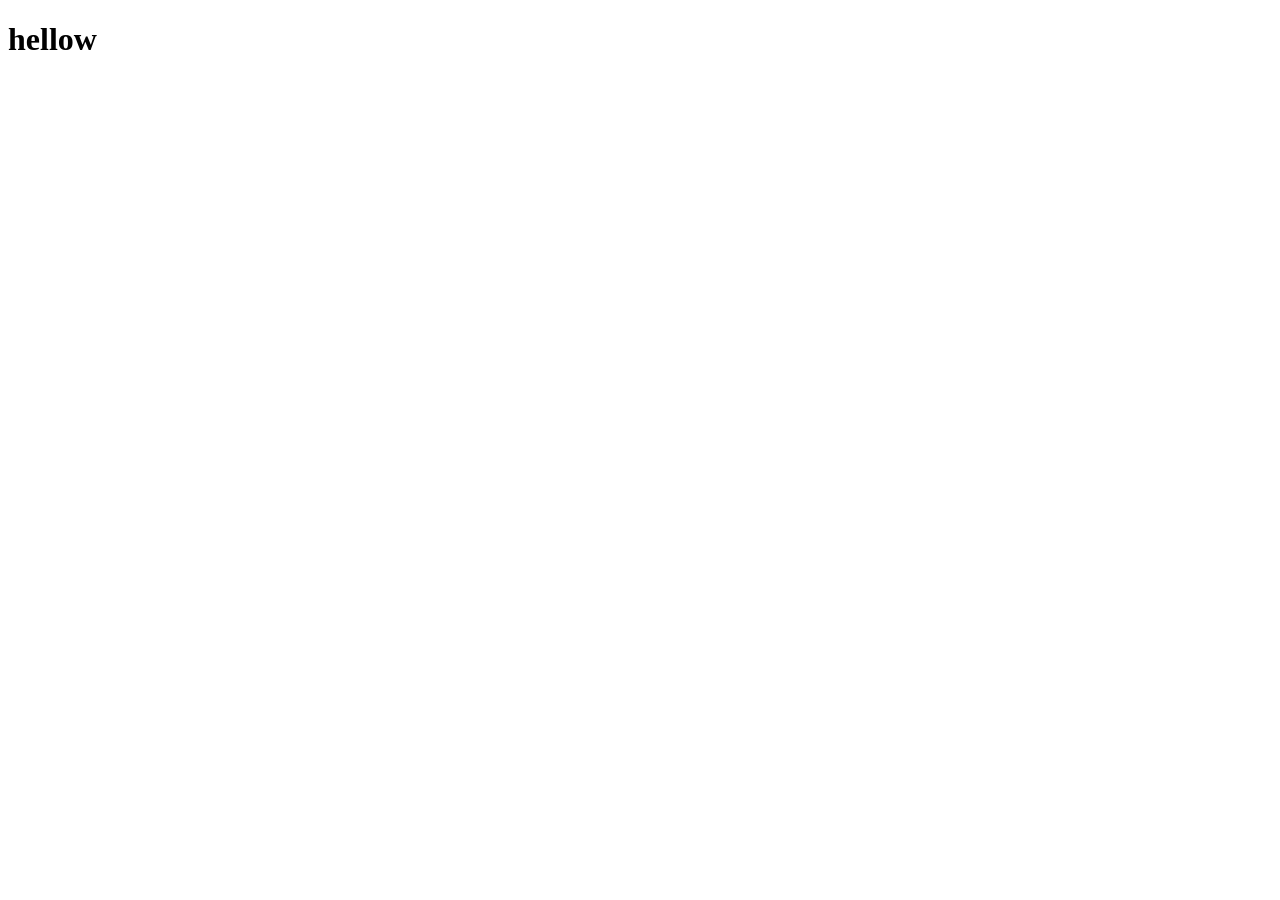
==== index.html @ 06c67113 "first commit" ====
<!DOCTYPE html>
<html lang="en">
<head>
    <meta charset="UTF-8">
    <meta http-equiv="X-UA-Compatible" content="IE=edge">
    <meta name="viewport" content="width=device-width, initial-scale=1.0">
    <title>MyFIRST RESPO</title>
</head>
<body>
    <h1> hellow</h1>
</body>
</html>
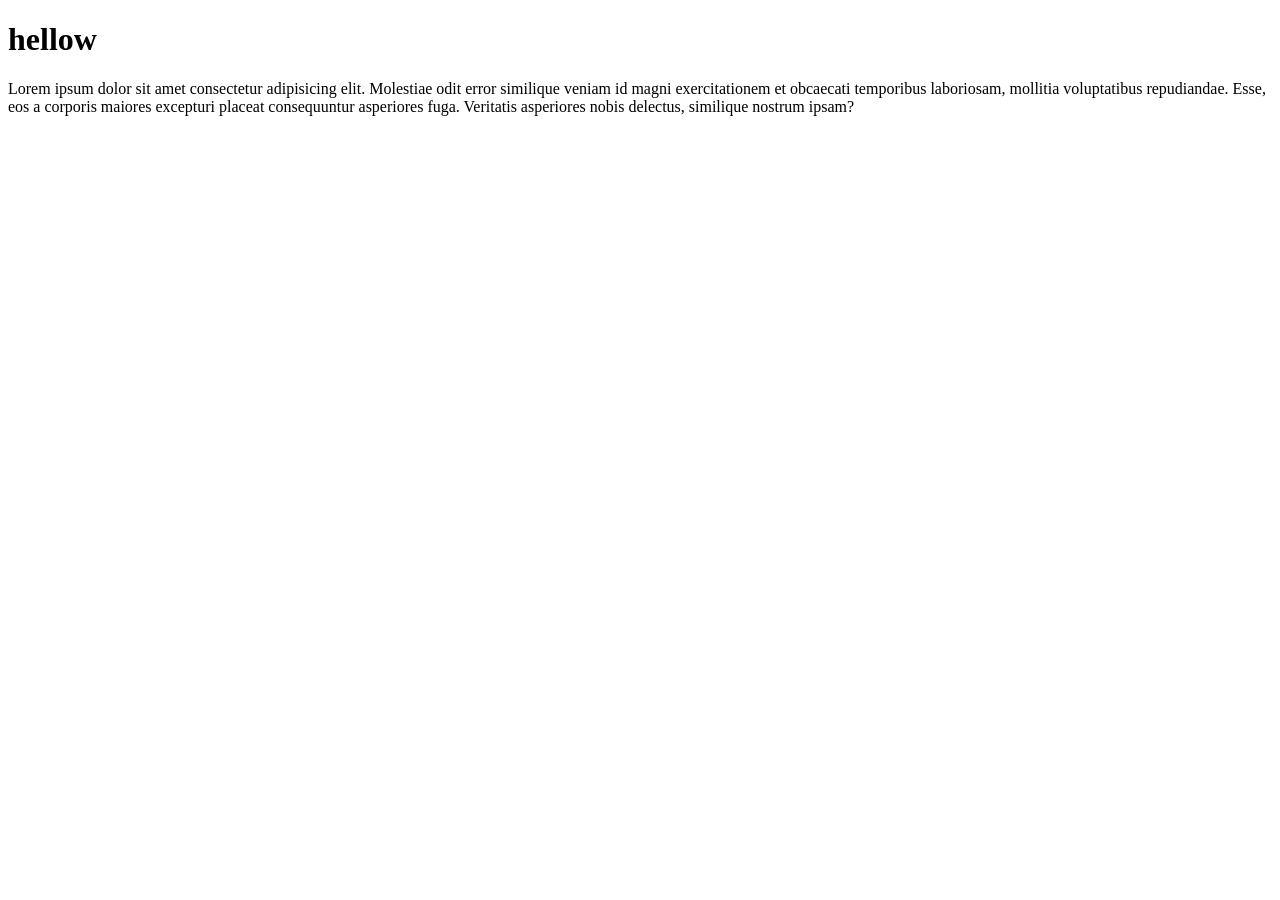
==== commit d35fea0a: "first commit" ====
--- a/index.html
+++ b/index.html
@@ -8,5 +8,6 @@
 </head>
 <body>
     <h1> hellow</h1>
+    <p>Lorem ipsum dolor sit amet consectetur adipisicing elit. Molestiae odit error similique veniam id magni exercitationem et obcaecati temporibus laboriosam, mollitia voluptatibus repudiandae. Esse, eos a corporis maiores excepturi placeat consequuntur asperiores fuga. Veritatis asperiores nobis delectus, similique nostrum ipsam?</p>
 </body>
 </html>
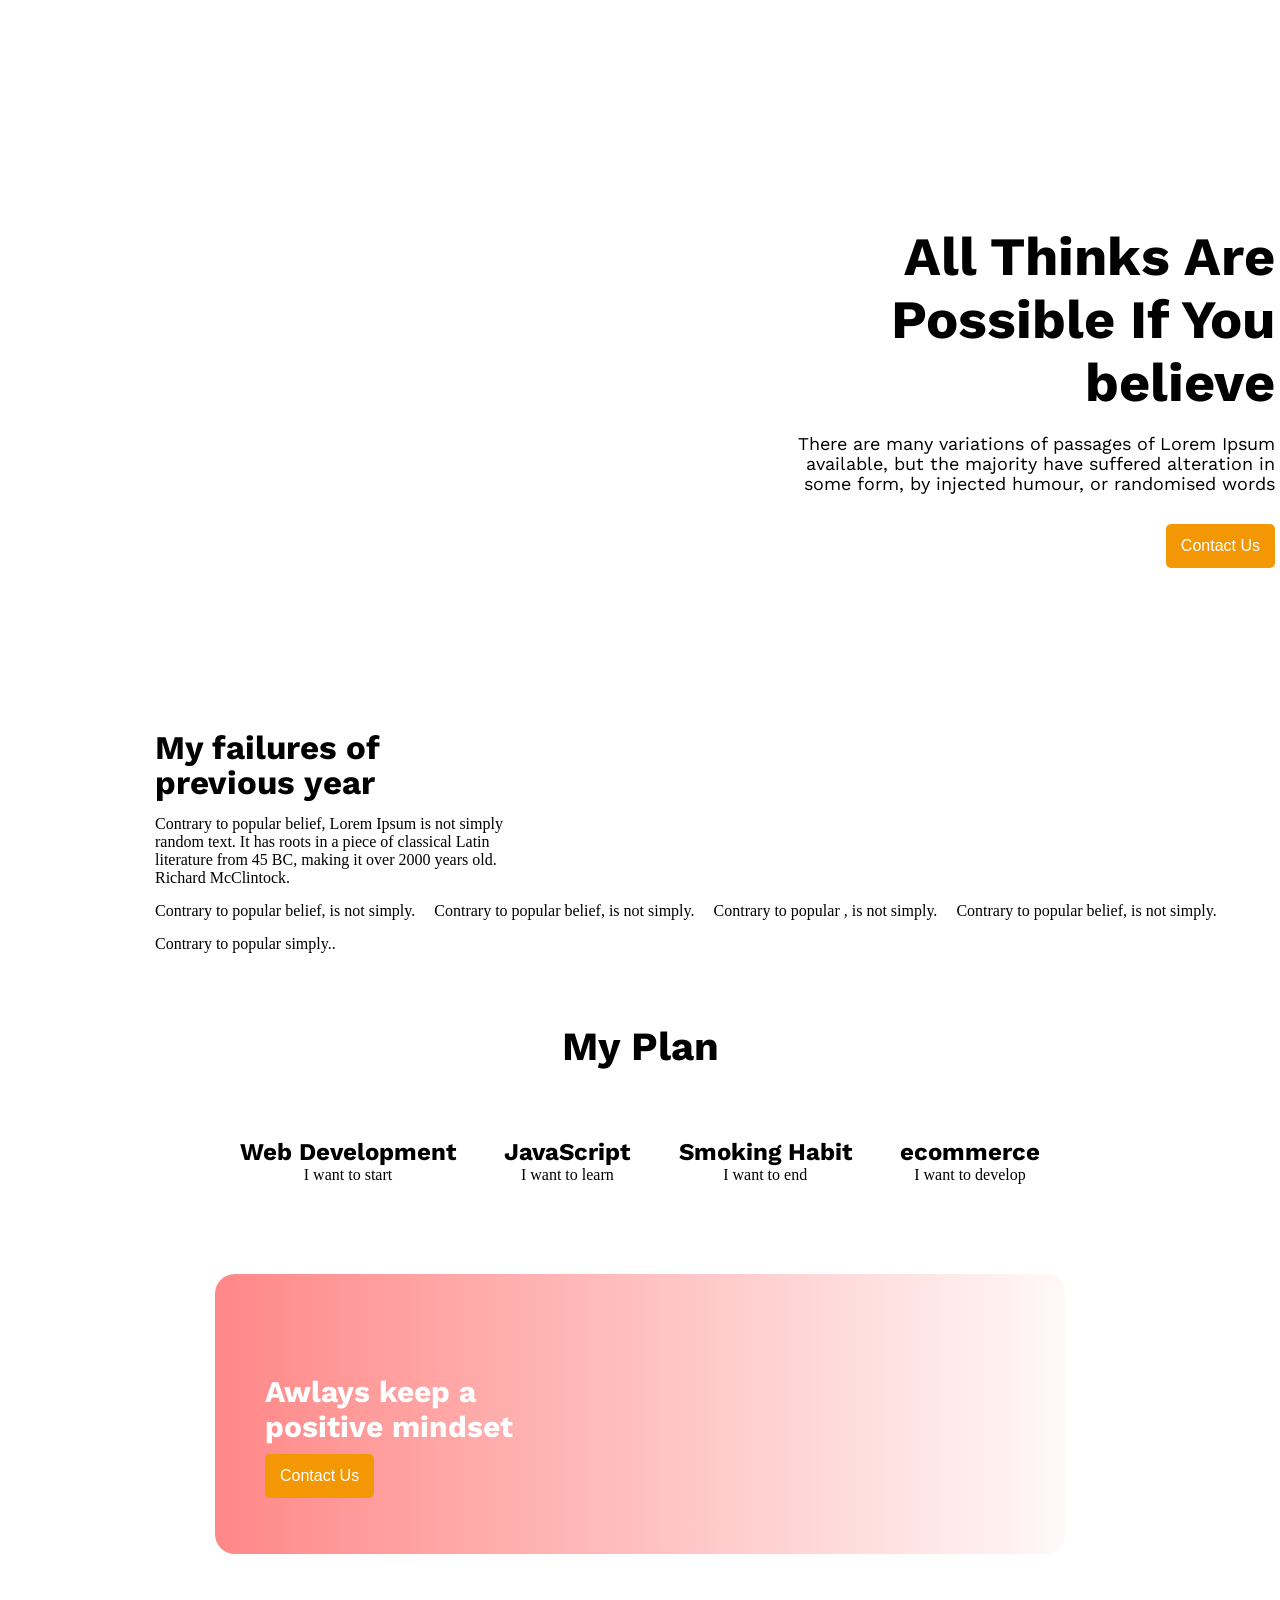
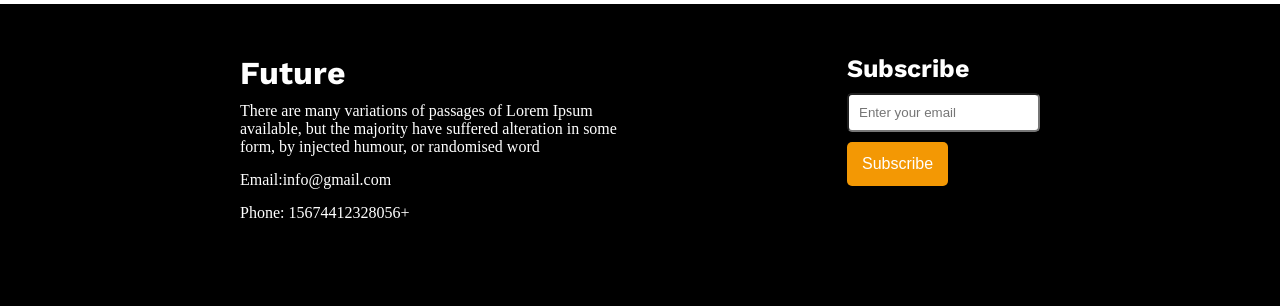
==== commit 6b5cc32e: "Add files via upload" ====
--- a/index.html
+++ b/index.html
@@ -1,13 +1,215 @@
-<!DOCTYPE html>
-<html lang="en">
-<head>
-    <meta charset="UTF-8">
-    <meta http-equiv="X-UA-Compatible" content="IE=edge">
-    <meta name="viewport" content="width=device-width, initial-scale=1.0">
-    <title>MyFIRST RESPO</title>
-</head>
-<body>
-    <h1> hellow</h1>
-    <p>Lorem ipsum dolor sit amet consectetur adipisicing elit. Molestiae odit error similique veniam id magni exercitationem et obcaecati temporibus laboriosam, mollitia voluptatibus repudiandae. Esse, eos a corporis maiores excepturi placeat consequuntur asperiores fuga. Veritatis asperiores nobis delectus, similique nostrum ipsam?</p>
-</body>
+<!DOCTYPE html>
+<html lang="en">
+
+<head>
+    <meta charset="UTF-8">
+    <meta http-equiv="X-UA-Compatible" content="IE=edge">
+    <meta name="viewport" content="width=device-width, initial-scale=1.0">
+    <title>First Asignment</title>
+    <script src="https://kit.fontawesome.com/0cd146b6f6.js" crossorigin="anonymous"></script>
+    <!-- Coustom Css -->
+    <link rel="stylesheet" href="style.css">
+
+</head>
+
+<body>
+    <!-- Header Part Start Here-->
+    <header></header>
+
+    <!-- Header Part End Here-->
+
+    <main>
+        <!-- Hero Section -->
+        <section>
+            <div id="section_Wrapper">
+                <div class="Container">
+                    <div class="Hero_Section_AllInfo">
+                        <div class="Hero_Section_Tittle">
+                            <h1>All Thinks Are Possible If You believe</h1>
+                        </div>
+                        <div class="Hero_Section_Discription">
+                            <P>There are many variations of passages of Lorem Ipsum available, but the majority have
+                                suffered alteration in some form, by injected humour, or randomised words</P>
+                        </div>
+                        
+                        <button>Contact Us</button>
+                    </div>
+
+                </div>
+            </div>
+
+
+        </section>
+
+        <!-- Section For Previous Year -->
+
+        <section>
+            <div class="Container">
+                <div id="previous_Year_Wrapper">
+                    <div class="failure_Img"><img src="images/person.png" alt=""></div>
+                    <div class="failure_Info">
+                        <div class="pre_Year_tittle">
+                            <h1>My failures of
+                                previous year</h1>
+                        </div>
+                        <div class="pre_Year_Discription">
+                            <p>Contrary to popular belief, Lorem Ipsum is not
+                                simply random text. It has roots in a piece of
+                                classical Latin literature from 45 BC, making it over
+                                2000 years old. Richard McClintock.</p>
+                        </div>
+                        <div class="main_Point_ofThis_Year">
+                            <ul>
+                                <li><i class="fa-solid fa-check"></i> Contrary to popular belief, is not simply.
+                                </li>
+                                <li><i class="fa-solid fa-check"></i> Contrary to popular belief, is not simply.
+                                </li>
+
+                                <li><i class="fa-solid fa-check"></i>Contrary to popular , is not simply.
+
+                                </li>
+                                <li><i class="fa-solid fa-check"></i> Contrary to popular belief, is not simply.
+
+                                </li>
+                                <br>
+                                <li><i class="fa-solid fa-check"></i> Contrary to popular simply..
+
+                                </li>
+
+
+                                </li>
+                            </ul>
+                        </div>
+                    </div>
+                </div>
+            </div>
+        </section>
+
+        <!-- Future Plan Section -->
+
+        <section>
+            <div class="Container">
+                <div id="Plan_Wrapper">
+                    <div class="plan_Heading">
+                        <h1>My Plan</h1>
+                    </div>
+                    <div class="plan_Box_Wrapper">
+
+
+
+                        <div class="plan_box_info">
+                            <div class="plan_Icon">
+                                <img src="images/icons/web.png" alt="">
+                            </div>
+                            <div class="plan_Tittle">
+                                <h1>Web Development</h1>
+                            </div>
+                            <div class="plan_Discriotion">
+                                <p>I want to start
+                                </p>
+                            </div>
+                        </div>
+                        <div class="plan_box_info">
+                            <div class="plan_Icon">
+                                <img src="images/icons/js.png" alt="">
+                            </div>
+                            <div class="plan_Tittle">
+                                <h1>JavaScript</h1>
+                            </div>
+                            <div class="plan_Discriotion">
+                                <p>I want to learn
+                                </p>
+                            </div>
+                        </div>
+                        <div class="plan_box_info">
+                            <div class="plan_Icon">
+                                <img src="images/icons/smoke.png" alt="">
+                            </div>
+                            <div class="plan_Tittle">
+                                <h1>Smoking Habit</h1>
+                            </div>
+                            <div class="plan_Discriotion">
+                                <p>I want to end
+                                </p>
+                            </div>
+                        </div>
+                        <div class="plan_box_info">
+                            <div class="plan_Icon">
+                                <img src="images/icons/ecom.png" alt="">
+                            </div>
+                            <div class="plan_Tittle">
+                                <h1>ecommerce</h1>
+                            </div>
+                            <div class="plan_Discriotion">
+                                <p>I want to develop
+
+                                </p>
+                            </div>
+                        </div>
+
+
+
+
+                    </div>
+                </div>
+            </div>
+        </section>
+
+<!-- Call to Action section -->
+
+        <section>
+            <div class="Container">
+                <div id="contact_Wrapper">
+                    <div class="contact_Tittle">
+                        <h1>Awlays keep a positive mindset</h1>
+                        <div class="Ourbtn"><button>Contact Us</button></div>
+                    </div>
+                </div>
+            </div>
+        </section>
+
+
+
+    </main>
+
+<!-- Our Footer Section -->
+
+    <footer>
+
+        <div id="Our_footer">
+            <div class="Container">
+                <div class="footer_wrapper">
+                    <div class="footer_Info">
+                        <h1> Future</h1>
+                        <p> There are many variations of passages of Lorem Ipsum
+                            available, but the majority have suffered alteration in some
+                            form, by injected humour, or randomised word</p>
+                        <p> Email:info@gmail.com</p>
+                        <p> Phone: 15674412328056+</p>
+                        <div class="social_Media">
+                            <ul>
+                                <li><i class="fa-brands fa-facebook"></i></li>
+                                <li><i class="fa-brands fa-twitter"></i></li>
+                                <li><i class="fa-brands fa-youtube"></i></li>
+                            </ul>
+                        </div>
+                    </div>
+
+
+
+
+                    <div class="subscribe">
+                        <h1>Subscribe</h1>
+                        <input type="email" placeholder="Enter your email"><br>
+                        <button> Subscribe</button>
+                    </div>
+                </div>
+            </div>
+        </div>
+
+
+    </footer>
+
+</body>
+
 </html>
--- a/style.css
+++ b/style.css
@@ -0,0 +1,231 @@
+@import url("https://fonts.googleapis.com/css2?family=Work+Sans:ital,wght@0,100;0,200;0,300;0,400;0,500;0,600;0,700;0,800;0,900;1,100;1,200;1,300;1,400;1,500;1,600;1,700;1,800;1,900&display=swap");
+
+* {
+    margin: 0px;
+    padding: 0px;
+}
+
+.Container {
+    width: 1270px;
+    margin: auto;
+}
+h1, h2, h3, h4, h5{
+    font-family: "Work Sans";
+}
+button {
+    background-color:rgb(243, 152, 4);
+    border: none;
+    padding: 13px 15px;
+    color: rgb(255, 255, 255);
+    font-size: 16px;
+    padding-left: 30;
+    margin-top: 10px;
+    border-radius: 5px;
+}
+
+/*    <!-- Hero Section --> */
+
+
+
+#section_Wrapper {
+    background: url("images/banner/banner1.png") center center / cover no-repeat;
+    width: 100%;
+    height: 700px;
+    padding-bottom: 30px;
+    font-family: "Work Sans";
+}
+
+.Hero_Section_AllInfo {
+    float: right;
+    width: 500px;
+    text-align: right;
+    margin-top: 225px;
+}
+
+.Hero_Section_Tittle {
+    font-size: 36px;
+    padding-bottom: 20px;
+}
+
+.Hero_Section_Discription {
+    font-size: 18px;
+    line-height: 20px;
+    padding-bottom: 20px;
+}
+
+/*      Section For Previous Year  */
+
+
+
+#previous_Year_Wrapper {
+    display: flex;
+    align-items: center;
+    gap: 150px;
+}
+
+
+
+.pre_Year_tittle {
+    width: 230px;
+    font-size: 22px;
+    padding-bottom: 15px;
+    line-height: 35px;
+    font-family: "Work Sans";
+}
+
+.main_Point_ofThis_Year ul,
+li {
+    list-style: none;
+    padding-bottom: 15px;
+}
+
+.pre_Year_Discription {
+    width: 350px;
+    padding-bottom: 15px;
+}
+
+i.fa-solid.fa-check {
+    color: chartreuse;
+}
+
+/* Future Plan Section */
+
+
+
+div#Plan_Wrapper {
+    padding: 40px 0px;
+}
+
+.plan_Heading h1 {
+    text-align: center;
+    font-size: 40px;
+}
+
+.plan_Box_Wrapper {
+    padding: 50px 0px;
+    width: 800px;
+    margin: auto;
+    display: flex;
+    justify-content: space-between;
+}
+
+.plan_Icon {
+    text-align: center;
+}
+
+.plan_Discriotion {
+    text-align: center;
+}
+
+
+/* Call to Action section */
+
+#contact_Wrapper {
+    background: url(images/watch.png);
+    background-position: center center;
+    background-repeat: no-repeat;
+    background-size: cover;
+    width: 850px;
+    height: 250px;
+    overflow: hidden;
+    position: relative;
+    margin: auto;
+    border-radius: 20px;
+    padding-bottom: 30px;
+}
+
+.contact_Tittle {
+    padding-left: 50px;
+    position: absolute;
+    width: 100%;
+    height: 100%;
+    padding-top: 100px;
+    background-image: linear-gradient(to right, rgba(255, 0, 0, 0.471), rgba(183, 179, 238, 0));
+}
+
+.contact_Tittle h1 {
+
+
+    width: 287px;
+    color: #fff;
+    font-size: 30px;
+}
+
+
+/* Our Footer Section */
+#Our_footer {
+    width: 100%;
+    background-color: black;
+}
+
+.footer_wrapper {
+    display: flex;
+    justify-content: space-between;
+    width: 800px;
+    height: auto;
+    margin: auto;
+    margin-top: 50px;
+    padding: 50px 50px;
+}
+
+.footer_Info {
+    width: 500px;
+}
+
+.footer_Info p {
+    width: 377px;
+    padding-bottom: 15px;
+    color: #fff;
+}
+
+.footer_Info h1 {
+    width: 500px;
+    padding-bottom: 10px;
+    color: #fff;
+}
+
+
+
+.social_Media ul,
+li {
+
+    display: inline-block;
+    margin-right: 15px;
+    text-align: left;
+}
+
+.social_Media i.fa-brands.fa-facebook {
+    color: rgb(18, 7, 235);
+    background-color: #fff;
+    border-radius: 100%;
+
+}
+
+.social_Media i.fa-brands.fa-twitter {
+    color: rgb(4, 58, 235);
+    background-color: #fff;
+    border-radius: 100%;
+}
+
+.social_Media i.fa-brands.fa-youtube {
+    color: red;
+    border-radius: 100%;
+}
+
+
+
+/* bgfhg */
+input[type="email"] {
+
+    padding: 10px 10px;
+    border-radius: 5px;
+
+}
+
+
+
+.subscribe h1 {
+    font-size: 25px;
+    padding-bottom: 10px;
+    color: #fff;
+}
